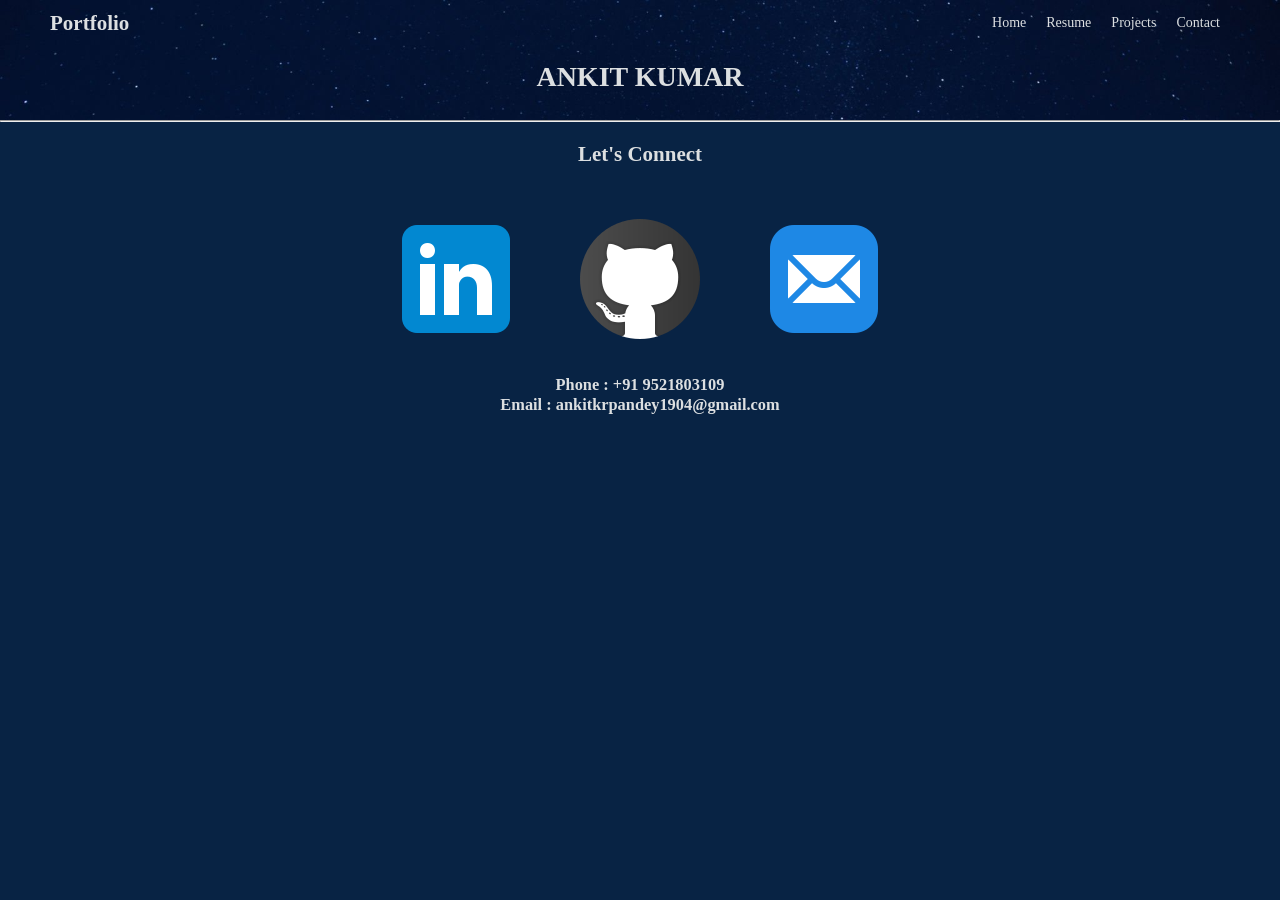
==== contacts.html @ 8ec9c6da "my portfolio updated" ====
<!DOCTYPE html>
<html lang="en">
<head>
    <meta charset="UTF-8">
    <meta name="viewport" content="width=device-width, initial-scale=1.0">
    <title>Document</title>
    <link rel="stylesheet" href="style/main.css">
    <link rel="stylesheet" href="style/font-awesome.min.css">
    <link rel="stylesheet" href="style/fontawesome-all.min.css">
    <link rel="stylesheet" href="style/contact.css">
</head>
<body>
    <header>
        <div class="header-content">
            <div class="left-header">
                <h2>Portfolio</h2>
         
             </div>
    
            <div class="right-header">
                    <ul class="icons">
                        <li><a href="index.html">Home</a></li>
        
                        <li><a href="resume.html">Resume</a></li>
    
                        <li><a href="projects.html">Projects</a></li>
        
                        <li><a href="contacts.html" >Contact</a></li>
                </ul>
        
            </div>
            
        </div>
    
        <div class="name">
            <h1>ANKIT KUMAR</h1>
        </div>
       
    </header>    
    <hr>
    
    <section class="contacts">
    
            <h2>Let's Connect</h2>
    

        <div class="social">

            <a href="https://www.linkedin.com/in/ankit-kumar-46b887256/"><img src="./public/linkdin.png" alt=""></a>
            <a href="https://github.com/2654Ankit"><img src="./public/git.png" alt=""></a>
            <a href="mailto:ankitkrpandey1904@gmail.com"><img src="./public/mail.png" alt=""></a>

        </div>
        <div class="mob">
            <h3>Phone : +91 9521803109 </h3>
            <h3>Email : ankitkrpandey1904@gmail.com</h3>
        </div>
    </section>

</body>
</html>
---- style/main.css ----
*{
    margin: 0%;
    padding: 0%;
    
}

body{
    background-color:rgb(8, 35, 68) ;
    color: rgb(220, 223, 225);
    width: 100%;
    font-size: 14px;
}

ul li {
    list-style: none;
    padding: 10px;

}

a{
    color: rgb(220, 223, 225);
    text-decoration: none;

}

ul li  :hover{
    /* font-size: 16px; */
    color: rgb(31, 127, 206);
}


header{
    margin: 0px;
    padding: 0px;
    background:url("../public/stars.jpg");
    background-size: cover;
    display: flex;
    flex-direction: column;
    height: 120px;
}

header .header-content{
    display: flex;
    justify-content:space-between;
    align-items: center;
    margin-left: 10px;
    margin-right: 10px;


}

header .header-content .right-header .icons{
    display: flex;
    justify-content: space-between;

}

.name{
    margin-top: 20px;
    display: flex;
    justify-content: center;
    align-items: center;
}
/* 
hr{
    background-color: red;
    color: red;
} */
/* header section completed */



/* About me started */

.about-container{
    padding: 12px;
}

.about-container .my-img{
display: flex;
align-items: center;
justify-content: center;
}

.about-container .my-img img{
    width: 150px;
    height: 150px;
    border-radius: 50%;
}
.about-me strong{
    font-size:x-large;
}

.about-me p{
    text-align: justify;
}

.about-me ul li{
    text-align: justify;
}

.key-skills strong{
    padding: 12px;
}

.key-skills ul li{
    margin-left: 32px;
    text-align: justify;
    

}




/* resume section start */
.resume{
    margin-top: 20px;
    display: flex;
    flex-direction: column;
    align-items: center;
    justify-content: center;
}
.resume img{
    width: 50%;
    /* height: 30%; */
}

.btn{
    margin-top: 10px;
    width: 100%;
    padding: 3px;
    margin-bottom: 40px;
    background-color: aqua;
    border: none;
    border-radius: 3px;
    color: rgb(8, 79, 141);
    font-size: 16px;
}
.btn  :hover{
background-color: rgb(75, 206, 36);
}






@media (min-width:620px){
    header .header-content{
        display: flex;
        justify-content:space-between;
        align-items: center;
        margin-left: 50px;
        margin-right: 50px;
        margin-top: 5px;
    
    
    }

    .about-container{
        display: grid;
        grid-template-columns: 50% 50%;
    }
    .about-container .my-img img{
        width: 270px;
        height: 270px;
        border-radius: 0%;
        border-radius: 6px;
    }

}


@media (min-width:720px){
    header .header-content{
        display: flex;
        justify-content:space-between;
        align-items: center;
        margin-left: 50px;
        margin-right: 50px;
        margin-top: 5px;
    
    
    }

    .about-container{
        display: grid;
        grid-template-columns: 40% 50%;
    }
    .about-container .my-img img{
        width: 200px;
        height: 200px;
        border-radius: 0%;
        border-radius: 6px;
    }

}
---- style/contact.css ----
.contacts{
    margin-top: 20px;
    display: flex;
    flex-direction: column;
    justify-content: center;
    align-items: center;
    flex-wrap: wrap;
}

.contacts h2{
    margin-bottom: 20px;
}

.social{
    display: flex;
    flex-direction: row;
    flex-wrap: wrap;
    align-items: center;
    justify-content: center;
}


.contacts .social a img{
    margin: 20px;

}


.mob{
    display: flex;
    flex-direction: column;
    align-items: center;
    justify-content: center;
    text-align: justify;
    margin-bottom: 30px;
}
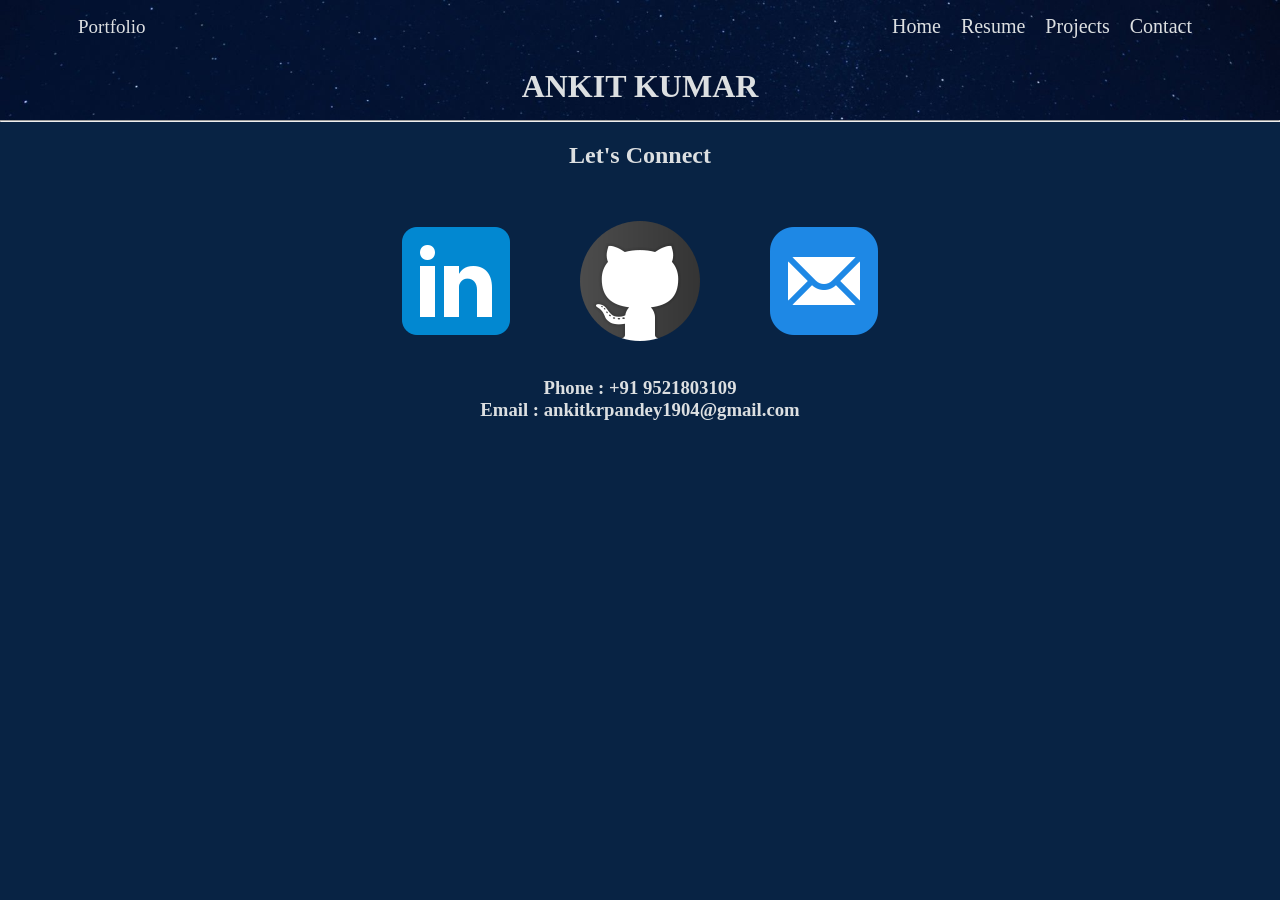
==== commit ecfb8fb5: "commited" ====
--- a/contacts.html
+++ b/contacts.html
@@ -11,33 +11,35 @@
 </head>
 <body>
     <header>
-        <div class="header-content">
-            <div class="left-header">
-                <h2>Portfolio</h2>
-         
-             </div>
+        <div class="header-container">
     
-            <div class="right-header">
-                    <ul class="icons">
-                        <li><a href="index.html">Home</a></li>
+            <div class="header-content">
+                <div class="left-header">
+                    <p>Portfolio</p>
+             
+                 </div>
         
-                        <li><a href="resume.html">Resume</a></li>
-    
-                        <li><a href="projects.html">Projects</a></li>
+                <div class="right-header">
+                        <ul class="icons">
+                            <li><a href="index.html">Home</a></li>
+            
+                            <li><a href="resume.html">Resume</a></li>
         
-                        <li><a href="contacts.html" >Contact</a></li>
-                </ul>
+                            <li><a href="projects.html">Projects</a></li>
+            
+                            <li><a href="contacts.html" >Contact</a></li>
+                    </ul>
+            
+                </div>
+                
+            </div>
         
+            <div class="name">
+                <h1>ANKIT KUMAR</h1>
             </div>
-            
+           
         </div>
-    
-        <div class="name">
-            <h1>ANKIT KUMAR</h1>
-        </div>
-       
-    </header>    
-    <hr>
+    </header>        <hr>
     
     <section class="contacts">
     
--- a/style/main.css
+++ b/style/main.css
@@ -5,17 +5,16 @@
 }
 
 body{
+    display: flex;
+    flex-direction: column;
+    /* align-items: center; */
+    justify-content: center;
     background-color:rgb(8, 35, 68) ;
     color: rgb(220, 223, 225);
-    width: 100%;
-    font-size: 14px;
-}
-
-ul li {
-    list-style: none;
-    padding: 10px;
-
-}
+  
+}
+
+
 
 a{
     color: rgb(220, 223, 225);
@@ -30,7 +29,8 @@
 
 
 header{
-    margin: 0px;
+    /* margin: 0px auto;
+    max-width: 1024px; */
     padding: 0px;
     background:url("../public/stars.jpg");
     background-size: cover;
@@ -39,6 +39,14 @@
     height: 120px;
 }
 
+header .header-container,section,projects-container{
+    margin: 0 auto;
+    max-width: 1224px;
+    width: 100%;
+}
+
+
+
 header .header-content{
     display: flex;
     justify-content:space-between;
@@ -54,6 +62,15 @@
     justify-content: space-between;
 
 }
+header .header-content .right-header .icons li {
+    list-style: none;
+    padding: 10px;
+
+}
+
+/* section{
+    padding: 12px;
+} */
 
 .name{
     margin-top: 20px;
@@ -72,7 +89,7 @@
 
 /* About me started */
 
-.about-container{
+.about-container,.about2,.key-skills{
     padding: 12px;
 }
 
@@ -99,9 +116,7 @@
     text-align: justify;
 }
 
-.key-skills strong{
-    padding: 12px;
-}
+
 
 .key-skills ul li{
     margin-left: 32px;
@@ -143,10 +158,68 @@
 
 
 
+p{
+    text-align: justify;
+    font-family: 'Times New Roman';
+    font-size: 14px;
+}
+
+@media (max-width:375px){
+    .header-content{
+        margin-top: 10px;
+        display: flex;
+        flex-direction: column;
+    }
+
+    .name{
+        margin-top: 2px;
+    }
+}
+
+.resume .btn{
+    width: 48%;
+    display: flex;
+    align-items: center;
+    justify-content: center;
+}
+.btn :hover{
+    color: white;
+}
+
+
+
 
 
 
 @media (min-width:620px){
+    p{
+        text-align: justify;
+        font-family: 'Times New Roman';
+        font-size: 19px;
+    }
+    .project-card p{
+        font-size: 14px;
+
+    }
+    .about2,.key-skills{
+        padding: 12px;
+        margin-left: 20px;
+        margin-right: 20px;
+    
+    }
+
+    .key-skills ul li{
+        font-size: 20px;
+    }
+    
+    .key-skills strong{
+        padding: 12px;
+    }
+    body{
+        background-color:rgb(8, 35, 68) ;
+        color: rgb(220, 223, 225);
+        width: 100%;
+    }
     header .header-content{
         display: flex;
         justify-content:space-between;
@@ -156,6 +229,10 @@
         margin-top: 5px;
     
     
+    }
+
+    .icons li a{
+        font-size: 20px;
     }
 
     .about-container{
